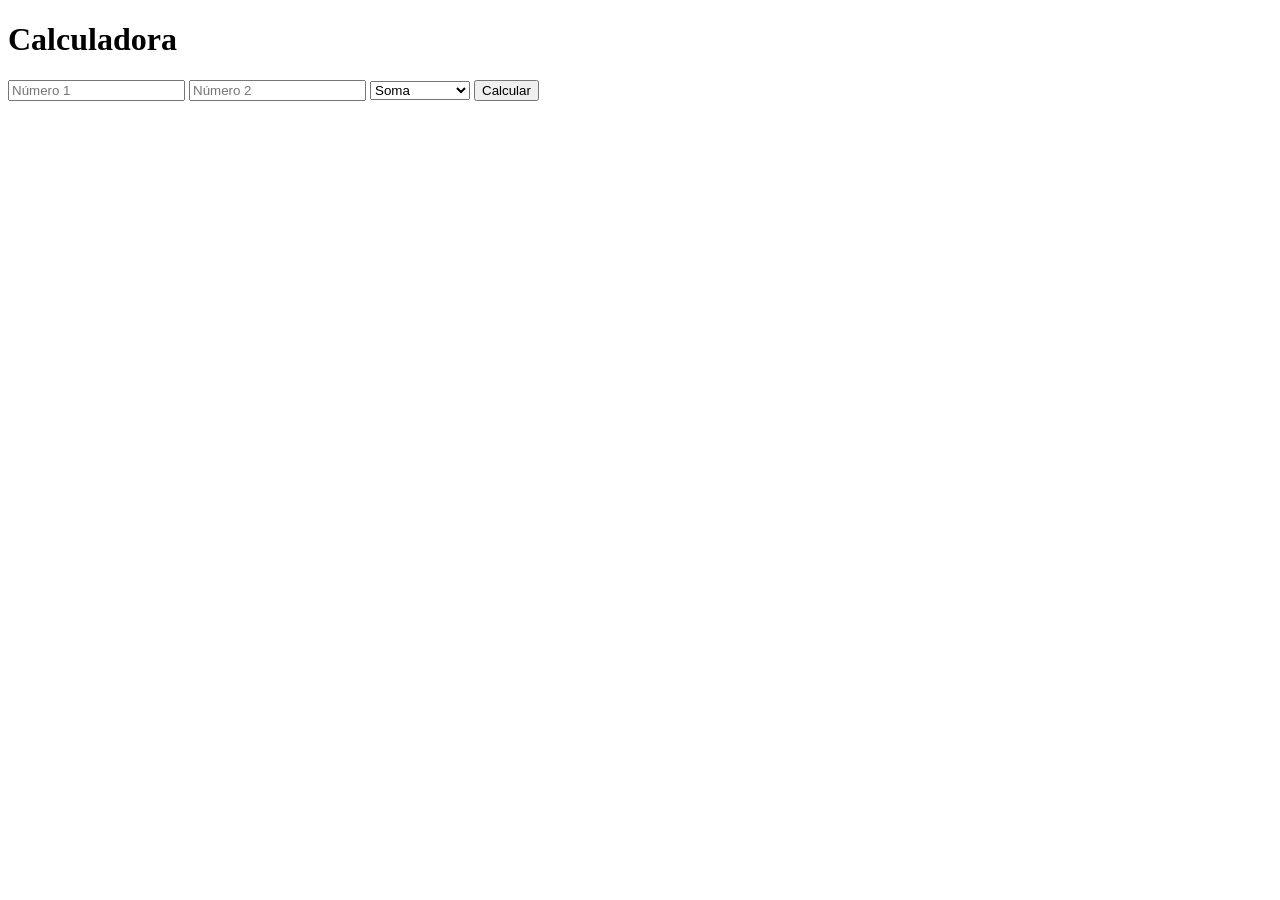
==== Spring-Java/spring-boot-strategy-pattern/target/classes/static/index.html @ 648a9567 "Basic-Java" ====
<!DOCTYPE html>
<html lang="pt-BR">
<head>
    <meta charset="UTF-8" />
    <title>Calculadora</title>
    <style>
        /* Seu CSS aqui */
    </style>
</head>
<body>
    <div class="container">
        <h1>Calculadora</h1>
        <form id="calcForm">
            <input type="number" name="a" placeholder="Número 1" required>
            <input type="number" name="b" placeholder="Número 2" required>
            <select name="operacao">
                <option value="soma">Soma</option>
                <option value="multiplicacao">Multiplicação</option>
            </select>
            <button type="submit">Calcular</button>
        </form>
        <div class="resultado" id="resultado">
            <!-- Resultado aparecerá aqui -->
        </div>
    </div>

    <script>
        const form = document.getElementById('calcForm');
        const resultadoDiv = document.getElementById('resultado');

        form.addEventListener('submit', function(event) {
            event.preventDefault(); // evita o envio tradicional do form

            const formData = new FormData(form);
            const params = new URLSearchParams(formData);

            fetch('/calcular?' + params.toString())
                .then(response => response.text())
                .then(data => {
                    // Atualiza a div resultado com o que o backend retornar
                    resultadoDiv.innerHTML = `<p>Resultado: ${data}</p>`;
                })
                .catch(error => {
                    resultadoDiv.innerHTML = `<p style="color:red;">Erro: ${error}</p>`;
                });
        });
    </script>
</body>
</html>
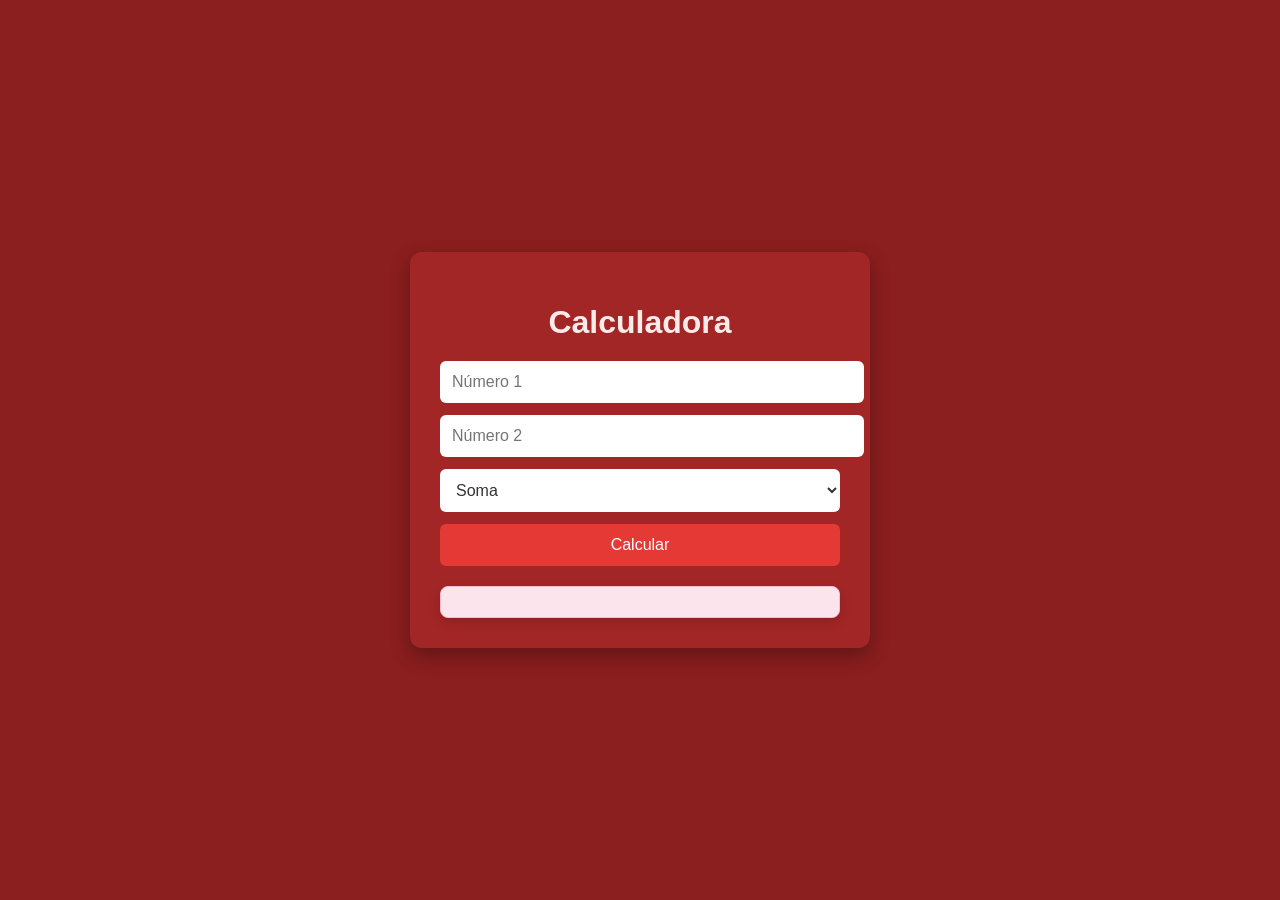
==== commit 78d6afb2: "Basic-Java" ====
--- a/Spring-Java/spring-boot-strategy-pattern/target/classes/static/index.html
+++ b/Spring-Java/spring-boot-strategy-pattern/target/classes/static/index.html
@@ -3,9 +3,7 @@
 <head>
     <meta charset="UTF-8" />
     <title>Calculadora</title>
-    <style>
-        /* Seu CSS aqui */
-    </style>
+    <link rel="stylesheet" href="Estilo.css"> <!-- Conexão com o CSS -->
 </head>
 <body>
     <div class="container">
--- a/Spring-Java/spring-boot-strategy-pattern/target/classes/static/Estilo.css
+++ b/Spring-Java/spring-boot-strategy-pattern/target/classes/static/Estilo.css
@@ -0,0 +1,65 @@
+body {
+    font-family: 'Segoe UI', Tahoma, Geneva, Verdana, sans-serif;
+    background-color: #8b1e1e;
+    display: flex;
+    justify-content: center;
+    align-items: center;
+    height: 100vh;
+    margin: 0;
+    color: #fff;
+}
+
+.container {
+    background: #a32626;
+    padding: 30px;
+    border-radius: 12px;
+    box-shadow: 0 8px 20px rgba(0, 0, 0, 0.3);
+    width: 100%;
+    max-width: 400px;
+    text-align: center;
+}
+
+h1 {
+    margin-bottom: 20px;
+    font-size: 2em;
+    color: #ffeaea;
+}
+
+input, select {
+    display: block;
+    margin: 12px 0;
+    padding: 12px;
+    width: 100%;
+    border: none;
+    border-radius: 6px;
+    font-size: 1em;
+    background-color: #fff;
+    color: #333;
+}
+
+button {
+    padding: 12px;
+    width: 100%;
+    background-color: #e53935;
+    color: white;
+    border: none;
+    border-radius: 6px;
+    font-size: 1em;
+    cursor: pointer;
+    transition: background-color 0.3s ease;
+}
+
+button:hover {
+    background-color: #d32f2f;
+}
+
+.resultado {
+    background: #fce4ec;
+    color: #880e4f;
+    border: 1px solid #f8bbd0;
+    padding: 15px;
+    margin-top: 20px;
+    box-shadow: 0 4px 12px rgba(0, 0, 0, 0.15);
+    border-radius: 8px;
+    font-size: 1.1em;
+}
